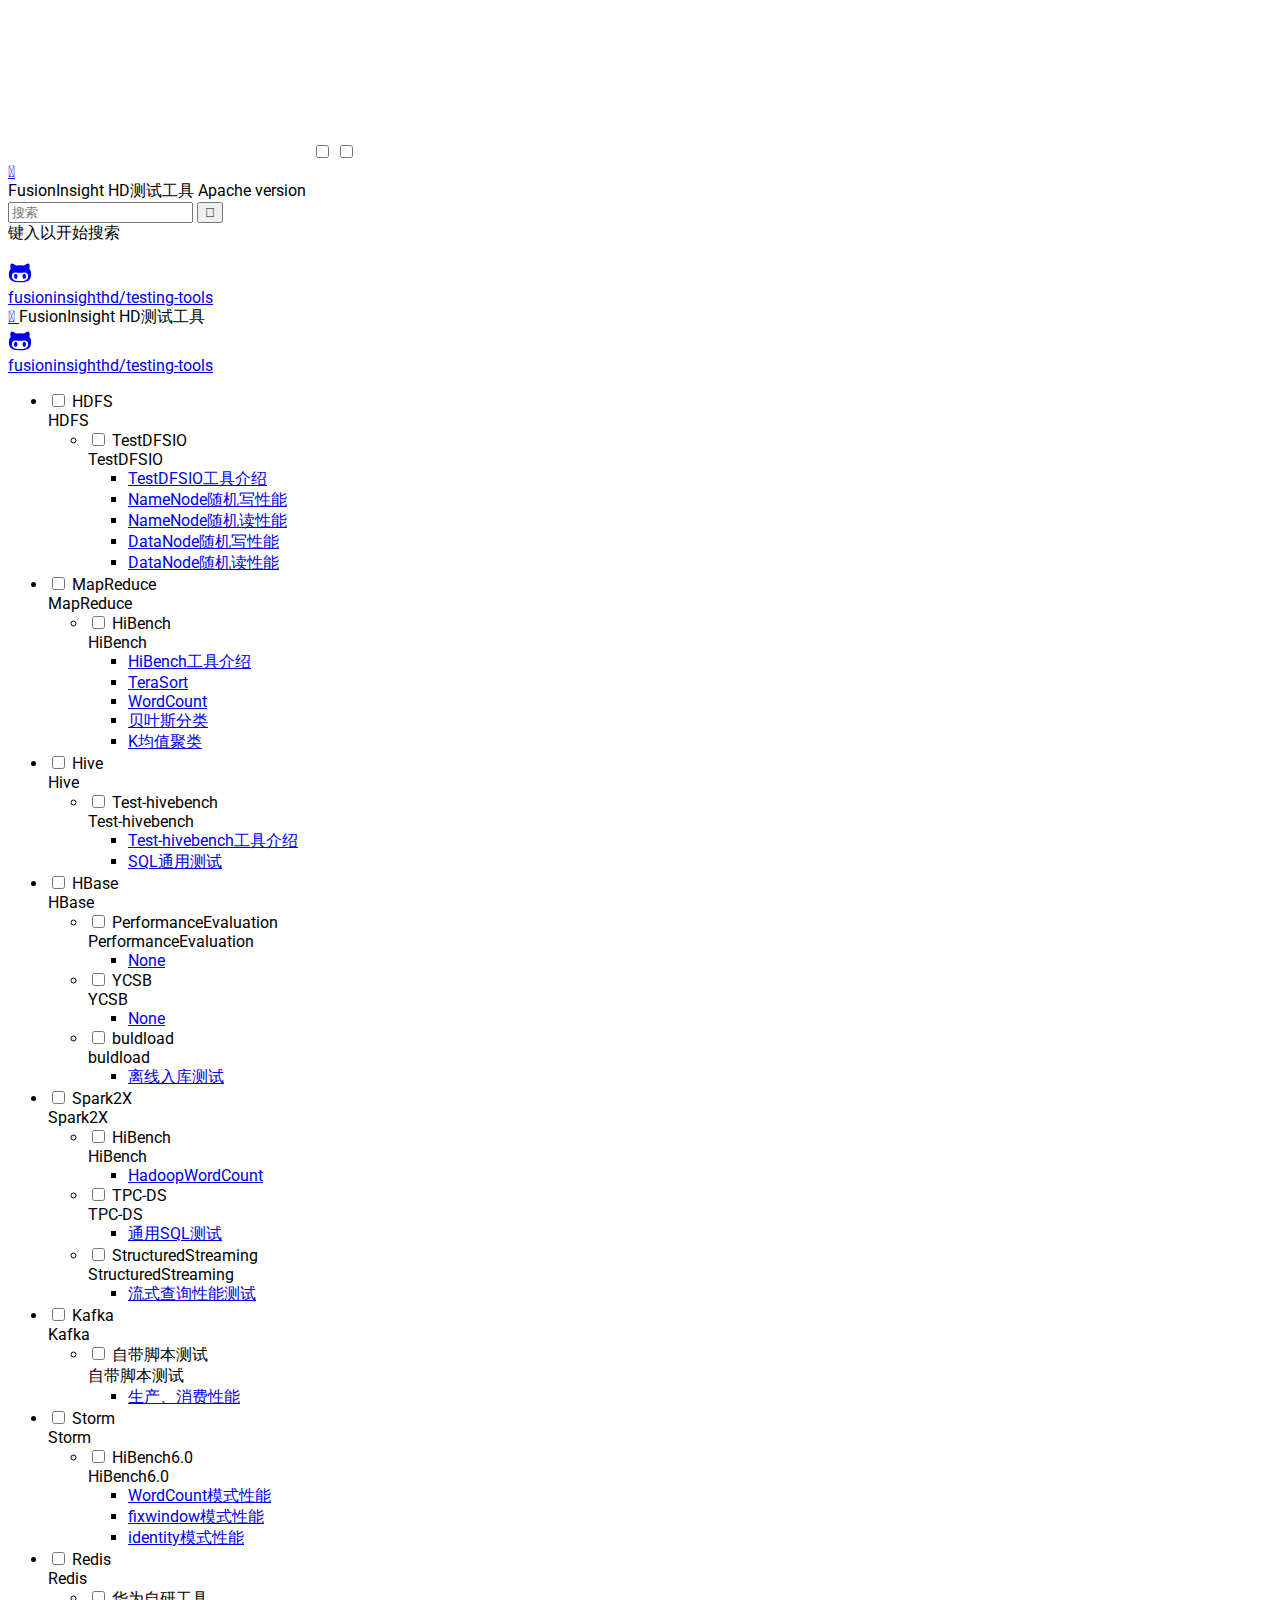
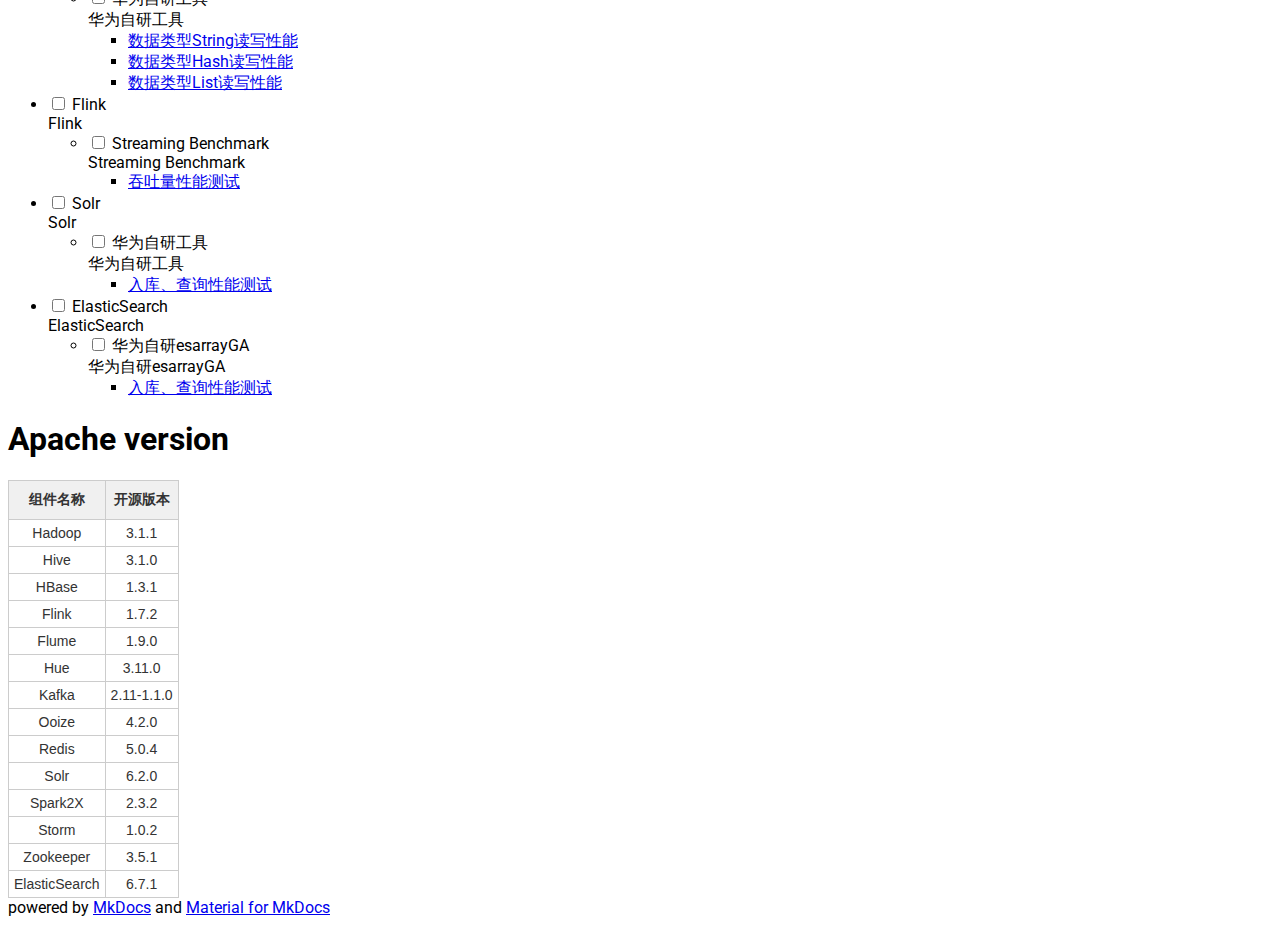
==== zh-hans/apache-version/index.html @ 9229c5a8 "添加apache版本" ====
<!doctype html>
<html lang="zh" class="no-js">
  <head>
    
      <meta charset="utf-8">
      <meta name="viewport" content="width=device-width,initial-scale=1">
      <meta http-equiv="x-ua-compatible" content="ie=edge">
      
      
      
      
        <meta name="lang:clipboard.copy" content="复制">
      
        <meta name="lang:clipboard.copied" content="已复制">
      
        <meta name="lang:search.language" content="jp">
      
        <meta name="lang:search.pipeline.stopwords" content="True">
      
        <meta name="lang:search.pipeline.trimmer" content="True">
      
        <meta name="lang:search.result.none" content="没有找到符合条件的结果">
      
        <meta name="lang:search.result.one" content="找到 1 个符合条件的结果">
      
        <meta name="lang:search.result.other" content="# 个符合条件的结果">
      
        <meta name="lang:search.tokenizer" content="[\uff0c\u3002]+">
      
      <link rel="shortcut icon" href="../assets/images/favicon.png">
      <meta name="generator" content="mkdocs-1.0.4, mkdocs-material-4.6.2">
    
    
      
        <title>Apache version - FusionInsight HD测试工具</title>
      
    
    
      <link rel="stylesheet" href="../assets/stylesheets/application.adb8469c.css">
      
        <link rel="stylesheet" href="../assets/stylesheets/application-palette.a8b3c06d.css">
      
      
        
        
        <meta name="theme-color" content="#3f51b5">
      
    
    
      <script src="../assets/javascripts/modernizr.86422ebf.js"></script>
    
    
      
        <link href="https://fonts.gstatic.com" rel="preconnect" crossorigin>
        <link rel="stylesheet" href="https://fonts.googleapis.com/css?family=Roboto:300,400,400i,700%7CRoboto+Mono&display=fallback">
        <style>body,input{font-family:"Roboto","Helvetica Neue",Helvetica,Arial,sans-serif}code,kbd,pre{font-family:"Roboto Mono","Courier New",Courier,monospace}</style>
      
    
    <link rel="stylesheet" href="../assets/fonts/material-icons.css">
    
    
      <link rel="stylesheet" href="../css/extra.css">
    
    
      
    
    
  </head>
  
    
    
    <body dir="ltr" data-md-color-primary="indigo" data-md-color-accent="indigo">
  
    <svg class="md-svg">
      <defs>
        
        
          <svg xmlns="http://www.w3.org/2000/svg" width="416" height="448" viewBox="0 0 416 448" id="__github"><path fill="currentColor" d="M160 304q0 10-3.125 20.5t-10.75 19T128 352t-18.125-8.5-10.75-19T96 304t3.125-20.5 10.75-19T128 256t18.125 8.5 10.75 19T160 304zm160 0q0 10-3.125 20.5t-10.75 19T288 352t-18.125-8.5-10.75-19T256 304t3.125-20.5 10.75-19T288 256t18.125 8.5 10.75 19T320 304zm40 0q0-30-17.25-51T296 232q-10.25 0-48.75 5.25Q229.5 240 208 240t-39.25-2.75Q130.75 232 120 232q-29.5 0-46.75 21T56 304q0 22 8 38.375t20.25 25.75 30.5 15 35 7.375 37.25 1.75h42q20.5 0 37.25-1.75t35-7.375 30.5-15 20.25-25.75T360 304zm56-44q0 51.75-15.25 82.75-9.5 19.25-26.375 33.25t-35.25 21.5-42.5 11.875-42.875 5.5T212 416q-19.5 0-35.5-.75t-36.875-3.125-38.125-7.5-34.25-12.875T37 371.5t-21.5-28.75Q0 312 0 260q0-59.25 34-99-6.75-20.5-6.75-42.5 0-29 12.75-54.5 27 0 47.5 9.875t47.25 30.875Q171.5 96 212 96q37 0 70 8 26.25-20.5 46.75-30.25T376 64q12.75 25.5 12.75 54.5 0 21.75-6.75 42 34 40 34 99.5z"/></svg>
        
      </defs>
    </svg>
    <input class="md-toggle" data-md-toggle="drawer" type="checkbox" id="__drawer" autocomplete="off">
    <input class="md-toggle" data-md-toggle="search" type="checkbox" id="__search" autocomplete="off">
    <label class="md-overlay" data-md-component="overlay" for="__drawer"></label>
    
    
      <header class="md-header" data-md-component="header">
  <nav class="md-header-nav md-grid">
    <div class="md-flex">
      <div class="md-flex__cell md-flex__cell--shrink">
        <a href=".." title="FusionInsight HD测试工具" aria-label="FusionInsight HD测试工具" class="md-header-nav__button md-logo">
          
            <i class="md-icon"></i>
          
        </a>
      </div>
      <div class="md-flex__cell md-flex__cell--shrink">
        <label class="md-icon md-icon--menu md-header-nav__button" for="__drawer"></label>
      </div>
      <div class="md-flex__cell md-flex__cell--stretch">
        <div class="md-flex__ellipsis md-header-nav__title" data-md-component="title">
          
            <span class="md-header-nav__topic">
              FusionInsight HD测试工具
            </span>
            <span class="md-header-nav__topic">
              
                Apache version
              
            </span>
          
        </div>
      </div>
      <div class="md-flex__cell md-flex__cell--shrink">
        
          <label class="md-icon md-icon--search md-header-nav__button" for="__search"></label>
          
<div class="md-search" data-md-component="search" role="dialog">
  <label class="md-search__overlay" for="__search"></label>
  <div class="md-search__inner" role="search">
    <form class="md-search__form" name="search">
      <input type="text" class="md-search__input" aria-label="search" name="query" placeholder="搜索" autocapitalize="off" autocorrect="off" autocomplete="off" spellcheck="false" data-md-component="query" data-md-state="active">
      <label class="md-icon md-search__icon" for="__search"></label>
      <button type="reset" class="md-icon md-search__icon" data-md-component="reset" tabindex="-1">
        &#xE5CD;
      </button>
    </form>
    <div class="md-search__output">
      <div class="md-search__scrollwrap" data-md-scrollfix>
        <div class="md-search-result" data-md-component="result">
          <div class="md-search-result__meta">
            键入以开始搜索
          </div>
          <ol class="md-search-result__list"></ol>
        </div>
      </div>
    </div>
  </div>
</div>
        
      </div>
      
        <div class="md-flex__cell md-flex__cell--shrink">
          <div class="md-header-nav__source">
            


  

<a href="https://github.com/fusioninsighthd/testing-tools/tree/zh-hans/" title="前往 Github 仓库" class="md-source" data-md-source="github">
  
    <div class="md-source__icon">
      <svg viewBox="0 0 24 24" width="24" height="24">
        <use xlink:href="#__github" width="24" height="24"></use>
      </svg>
    </div>
  
  <div class="md-source__repository">
    fusioninsighthd/testing-tools
  </div>
</a>
          </div>
        </div>
      
    </div>
  </nav>
</header>
    
    <div class="md-container">
      
        
      
      
      <main class="md-main" role="main">
        <div class="md-main__inner md-grid" data-md-component="container">
          
            
              <div class="md-sidebar md-sidebar--primary" data-md-component="navigation">
                <div class="md-sidebar__scrollwrap">
                  <div class="md-sidebar__inner">
                    <nav class="md-nav md-nav--primary" data-md-level="0">
  <label class="md-nav__title md-nav__title--site" for="__drawer">
    <a href=".." title="FusionInsight HD测试工具" class="md-nav__button md-logo">
      
        <i class="md-icon"></i>
      
    </a>
    FusionInsight HD测试工具
  </label>
  
    <div class="md-nav__source">
      


  

<a href="https://github.com/fusioninsighthd/testing-tools/tree/zh-hans/" title="前往 Github 仓库" class="md-source" data-md-source="github">
  
    <div class="md-source__icon">
      <svg viewBox="0 0 24 24" width="24" height="24">
        <use xlink:href="#__github" width="24" height="24"></use>
      </svg>
    </div>
  
  <div class="md-source__repository">
    fusioninsighthd/testing-tools
  </div>
</a>
    </div>
  
  <ul class="md-nav__list" data-md-scrollfix>
    
      
      
      


  <li class="md-nav__item md-nav__item--nested">
    
      <input class="md-toggle md-nav__toggle" data-md-toggle="nav-1" type="checkbox" id="nav-1">
    
    <label class="md-nav__link" for="nav-1">
      HDFS
    </label>
    <nav class="md-nav" data-md-component="collapsible" data-md-level="1">
      <label class="md-nav__title" for="nav-1">
        HDFS
      </label>
      <ul class="md-nav__list" data-md-scrollfix>
        
        
          
          
          


  <li class="md-nav__item md-nav__item--nested">
    
      <input class="md-toggle md-nav__toggle" data-md-toggle="nav-1-1" type="checkbox" id="nav-1-1">
    
    <label class="md-nav__link" for="nav-1-1">
      TestDFSIO
    </label>
    <nav class="md-nav" data-md-component="collapsible" data-md-level="2">
      <label class="md-nav__title" for="nav-1-1">
        TestDFSIO
      </label>
      <ul class="md-nav__list" data-md-scrollfix>
        
        
          
          
          


  <li class="md-nav__item">
    <a href="../HDFS/TestDFSIO_introduction/" title="TestDFSIO工具介绍" class="md-nav__link">
      TestDFSIO工具介绍
    </a>
  </li>

        
          
          
          


  <li class="md-nav__item">
    <a href="../HDFS/TestDFSIO/NameNodeRandomWrite.md" title="NameNode随机写性能" class="md-nav__link">
      NameNode随机写性能
    </a>
  </li>

        
          
          
          


  <li class="md-nav__item">
    <a href="../HDFS/TestDFSIO/NameNodeRandomRead.md" title="NameNode随机读性能" class="md-nav__link">
      NameNode随机读性能
    </a>
  </li>

        
          
          
          


  <li class="md-nav__item">
    <a href="../HDFS/TestDFSIO/DataNodeRandomWrite.md" title="DataNode随机写性能" class="md-nav__link">
      DataNode随机写性能
    </a>
  </li>

        
          
          
          


  <li class="md-nav__item">
    <a href="../HDFS/TestDFSIO/DataNodeRandomRead.md" title="DataNode随机读性能" class="md-nav__link">
      DataNode随机读性能
    </a>
  </li>

        
      </ul>
    </nav>
  </li>

        
      </ul>
    </nav>
  </li>

    
      
      
      


  <li class="md-nav__item md-nav__item--nested">
    
      <input class="md-toggle md-nav__toggle" data-md-toggle="nav-2" type="checkbox" id="nav-2">
    
    <label class="md-nav__link" for="nav-2">
      MapReduce
    </label>
    <nav class="md-nav" data-md-component="collapsible" data-md-level="1">
      <label class="md-nav__title" for="nav-2">
        MapReduce
      </label>
      <ul class="md-nav__list" data-md-scrollfix>
        
        
          
          
          


  <li class="md-nav__item md-nav__item--nested">
    
      <input class="md-toggle md-nav__toggle" data-md-toggle="nav-2-1" type="checkbox" id="nav-2-1">
    
    <label class="md-nav__link" for="nav-2-1">
      HiBench
    </label>
    <nav class="md-nav" data-md-component="collapsible" data-md-level="2">
      <label class="md-nav__title" for="nav-2-1">
        HiBench
      </label>
      <ul class="md-nav__list" data-md-scrollfix>
        
        
          
          
          


  <li class="md-nav__item">
    <a href="../MapReduce/HiBench_introduction.md" title="HiBench工具介绍" class="md-nav__link">
      HiBench工具介绍
    </a>
  </li>

        
          
          
          


  <li class="md-nav__item">
    <a href="../x.md" title="TeraSort" class="md-nav__link">
      TeraSort
    </a>
  </li>

        
          
          
          


  <li class="md-nav__item">
    <a href="../x.md" title="WordCount" class="md-nav__link">
      WordCount
    </a>
  </li>

        
          
          
          


  <li class="md-nav__item">
    <a href="../x.md" title="贝叶斯分类" class="md-nav__link">
      贝叶斯分类
    </a>
  </li>

        
          
          
          


  <li class="md-nav__item">
    <a href="../x.md" title="K均值聚类" class="md-nav__link">
      K均值聚类
    </a>
  </li>

        
      </ul>
    </nav>
  </li>

        
      </ul>
    </nav>
  </li>

    
      
      
      


  <li class="md-nav__item md-nav__item--nested">
    
      <input class="md-toggle md-nav__toggle" data-md-toggle="nav-3" type="checkbox" id="nav-3">
    
    <label class="md-nav__link" for="nav-3">
      Hive
    </label>
    <nav class="md-nav" data-md-component="collapsible" data-md-level="1">
      <label class="md-nav__title" for="nav-3">
        Hive
      </label>
      <ul class="md-nav__list" data-md-scrollfix>
        
        
          
          
          


  <li class="md-nav__item md-nav__item--nested">
    
      <input class="md-toggle md-nav__toggle" data-md-toggle="nav-3-1" type="checkbox" id="nav-3-1">
    
    <label class="md-nav__link" for="nav-3-1">
      Test-hivebench
    </label>
    <nav class="md-nav" data-md-component="collapsible" data-md-level="2">
      <label class="md-nav__title" for="nav-3-1">
        Test-hivebench
      </label>
      <ul class="md-nav__list" data-md-scrollfix>
        
        
          
          
          


  <li class="md-nav__item">
    <a href="../Hive/Testhivebench_introduction.md" title="Test-hivebench工具介绍" class="md-nav__link">
      Test-hivebench工具介绍
    </a>
  </li>

        
          
          
          


  <li class="md-nav__item">
    <a href="../x.md" title="SQL通用测试" class="md-nav__link">
      SQL通用测试
    </a>
  </li>

        
      </ul>
    </nav>
  </li>

        
      </ul>
    </nav>
  </li>

    
      
      
      


  <li class="md-nav__item md-nav__item--nested">
    
      <input class="md-toggle md-nav__toggle" data-md-toggle="nav-4" type="checkbox" id="nav-4">
    
    <label class="md-nav__link" for="nav-4">
      HBase
    </label>
    <nav class="md-nav" data-md-component="collapsible" data-md-level="1">
      <label class="md-nav__title" for="nav-4">
        HBase
      </label>
      <ul class="md-nav__list" data-md-scrollfix>
        
        
          
          
          


  <li class="md-nav__item md-nav__item--nested">
    
      <input class="md-toggle md-nav__toggle" data-md-toggle="nav-4-1" type="checkbox" id="nav-4-1">
    
    <label class="md-nav__link" for="nav-4-1">
      PerformanceEvaluation
    </label>
    <nav class="md-nav" data-md-component="collapsible" data-md-level="2">
      <label class="md-nav__title" for="nav-4-1">
        PerformanceEvaluation
      </label>
      <ul class="md-nav__list" data-md-scrollfix>
        
        
          
          
          


  <li class="md-nav__item">
    <a href="../通用读写测试:x.md" title="None" class="md-nav__link">
      None
    </a>
  </li>

        
      </ul>
    </nav>
  </li>

        
          
          
          


  <li class="md-nav__item md-nav__item--nested">
    
      <input class="md-toggle md-nav__toggle" data-md-toggle="nav-4-2" type="checkbox" id="nav-4-2">
    
    <label class="md-nav__link" for="nav-4-2">
      YCSB
    </label>
    <nav class="md-nav" data-md-component="collapsible" data-md-level="2">
      <label class="md-nav__title" for="nav-4-2">
        YCSB
      </label>
      <ul class="md-nav__list" data-md-scrollfix>
        
        
          
          
          


  <li class="md-nav__item">
    <a href="../读写混合测试:x.md" title="None" class="md-nav__link">
      None
    </a>
  </li>

        
      </ul>
    </nav>
  </li>

        
          
          
          


  <li class="md-nav__item md-nav__item--nested">
    
      <input class="md-toggle md-nav__toggle" data-md-toggle="nav-4-3" type="checkbox" id="nav-4-3">
    
    <label class="md-nav__link" for="nav-4-3">
      buldload
    </label>
    <nav class="md-nav" data-md-component="collapsible" data-md-level="2">
      <label class="md-nav__title" for="nav-4-3">
        buldload
      </label>
      <ul class="md-nav__list" data-md-scrollfix>
        
        
          
          
          


  <li class="md-nav__item">
    <a href="../x.md" title="离线入库测试" class="md-nav__link">
      离线入库测试
    </a>
  </li>

        
      </ul>
    </nav>
  </li>

        
      </ul>
    </nav>
  </li>

    
      
      
      


  <li class="md-nav__item md-nav__item--nested">
    
      <input class="md-toggle md-nav__toggle" data-md-toggle="nav-5" type="checkbox" id="nav-5">
    
    <label class="md-nav__link" for="nav-5">
      Spark2X
    </label>
    <nav class="md-nav" data-md-component="collapsible" data-md-level="1">
      <label class="md-nav__title" for="nav-5">
        Spark2X
      </label>
      <ul class="md-nav__list" data-md-scrollfix>
        
        
          
          
          


  <li class="md-nav__item md-nav__item--nested">
    
      <input class="md-toggle md-nav__toggle" data-md-toggle="nav-5-1" type="checkbox" id="nav-5-1">
    
    <label class="md-nav__link" for="nav-5-1">
      HiBench
    </label>
    <nav class="md-nav" data-md-component="collapsible" data-md-level="2">
      <label class="md-nav__title" for="nav-5-1">
        HiBench
      </label>
      <ul class="md-nav__list" data-md-scrollfix>
        
        
          
          
          


  <li class="md-nav__item">
    <a href="../x.md" title="HadoopWordCount" class="md-nav__link">
      HadoopWordCount
    </a>
  </li>

        
      </ul>
    </nav>
  </li>

        
          
          
          


  <li class="md-nav__item md-nav__item--nested">
    
      <input class="md-toggle md-nav__toggle" data-md-toggle="nav-5-2" type="checkbox" id="nav-5-2">
    
    <label class="md-nav__link" for="nav-5-2">
      TPC-DS
    </label>
    <nav class="md-nav" data-md-component="collapsible" data-md-level="2">
      <label class="md-nav__title" for="nav-5-2">
        TPC-DS
      </label>
      <ul class="md-nav__list" data-md-scrollfix>
        
        
          
          
          


  <li class="md-nav__item">
    <a href="../x.md" title="通用SQL测试" class="md-nav__link">
      通用SQL测试
    </a>
  </li>

        
      </ul>
    </nav>
  </li>

        
          
          
          


  <li class="md-nav__item md-nav__item--nested">
    
      <input class="md-toggle md-nav__toggle" data-md-toggle="nav-5-3" type="checkbox" id="nav-5-3">
    
    <label class="md-nav__link" for="nav-5-3">
      StructuredStreaming
    </label>
    <nav class="md-nav" data-md-component="collapsible" data-md-level="2">
      <label class="md-nav__title" for="nav-5-3">
        StructuredStreaming
      </label>
      <ul class="md-nav__list" data-md-scrollfix>
        
        
          
          
          


  <li class="md-nav__item">
    <a href="../x.md" title="流式查询性能测试" class="md-nav__link">
      流式查询性能测试
    </a>
  </li>

        
      </ul>
    </nav>
  </li>

        
      </ul>
    </nav>
  </li>

    
      
      
      


  <li class="md-nav__item md-nav__item--nested">
    
      <input class="md-toggle md-nav__toggle" data-md-toggle="nav-6" type="checkbox" id="nav-6">
    
    <label class="md-nav__link" for="nav-6">
      Kafka
    </label>
    <nav class="md-nav" data-md-component="collapsible" data-md-level="1">
      <label class="md-nav__title" for="nav-6">
        Kafka
      </label>
      <ul class="md-nav__list" data-md-scrollfix>
        
        
          
          
          


  <li class="md-nav__item md-nav__item--nested">
    
      <input class="md-toggle md-nav__toggle" data-md-toggle="nav-6-1" type="checkbox" id="nav-6-1">
    
    <label class="md-nav__link" for="nav-6-1">
      自带脚本测试
    </label>
    <nav class="md-nav" data-md-component="collapsible" data-md-level="2">
      <label class="md-nav__title" for="nav-6-1">
        自带脚本测试
      </label>
      <ul class="md-nav__list" data-md-scrollfix>
        
        
          
          
          


  <li class="md-nav__item">
    <a href="../x.md" title="生产、消费性能" class="md-nav__link">
      生产、消费性能
    </a>
  </li>

        
      </ul>
    </nav>
  </li>

        
      </ul>
    </nav>
  </li>

    
      
      
      


  <li class="md-nav__item md-nav__item--nested">
    
      <input class="md-toggle md-nav__toggle" data-md-toggle="nav-7" type="checkbox" id="nav-7">
    
    <label class="md-nav__link" for="nav-7">
      Storm
    </label>
    <nav class="md-nav" data-md-component="collapsible" data-md-level="1">
      <label class="md-nav__title" for="nav-7">
        Storm
      </label>
      <ul class="md-nav__list" data-md-scrollfix>
        
        
          
          
          


  <li class="md-nav__item md-nav__item--nested">
    
      <input class="md-toggle md-nav__toggle" data-md-toggle="nav-7-1" type="checkbox" id="nav-7-1">
    
    <label class="md-nav__link" for="nav-7-1">
      HiBench6.0
    </label>
    <nav class="md-nav" data-md-component="collapsible" data-md-level="2">
      <label class="md-nav__title" for="nav-7-1">
        HiBench6.0
      </label>
      <ul class="md-nav__list" data-md-scrollfix>
        
        
          
          
          


  <li class="md-nav__item">
    <a href="../x.md" title="WordCount模式性能" class="md-nav__link">
      WordCount模式性能
    </a>
  </li>

        
          
          
          


  <li class="md-nav__item">
    <a href="../x.md" title="fixwindow模式性能" class="md-nav__link">
      fixwindow模式性能
    </a>
  </li>

        
          
          
          


  <li class="md-nav__item">
    <a href="../x.md" title="identity模式性能" class="md-nav__link">
      identity模式性能
    </a>
  </li>

        
      </ul>
    </nav>
  </li>

        
      </ul>
    </nav>
  </li>

    
      
      
      


  <li class="md-nav__item md-nav__item--nested">
    
      <input class="md-toggle md-nav__toggle" data-md-toggle="nav-8" type="checkbox" id="nav-8">
    
    <label class="md-nav__link" for="nav-8">
      Redis
    </label>
    <nav class="md-nav" data-md-component="collapsible" data-md-level="1">
      <label class="md-nav__title" for="nav-8">
        Redis
      </label>
      <ul class="md-nav__list" data-md-scrollfix>
        
        
          
          
          


  <li class="md-nav__item md-nav__item--nested">
    
      <input class="md-toggle md-nav__toggle" data-md-toggle="nav-8-1" type="checkbox" id="nav-8-1">
    
    <label class="md-nav__link" for="nav-8-1">
      华为自研工具
    </label>
    <nav class="md-nav" data-md-component="collapsible" data-md-level="2">
      <label class="md-nav__title" for="nav-8-1">
        华为自研工具
      </label>
      <ul class="md-nav__list" data-md-scrollfix>
        
        
          
          
          


  <li class="md-nav__item">
    <a href="../x.md" title="数据类型String读写性能" class="md-nav__link">
      数据类型String读写性能
    </a>
  </li>

        
          
          
          


  <li class="md-nav__item">
    <a href="../x.md" title="数据类型Hash读写性能" class="md-nav__link">
      数据类型Hash读写性能
    </a>
  </li>

        
          
          
          


  <li class="md-nav__item">
    <a href="../x.md" title="数据类型List读写性能" class="md-nav__link">
      数据类型List读写性能
    </a>
  </li>

        
      </ul>
    </nav>
  </li>

        
      </ul>
    </nav>
  </li>

    
      
      
      


  <li class="md-nav__item md-nav__item--nested">
    
      <input class="md-toggle md-nav__toggle" data-md-toggle="nav-9" type="checkbox" id="nav-9">
    
    <label class="md-nav__link" for="nav-9">
      Flink
    </label>
    <nav class="md-nav" data-md-component="collapsible" data-md-level="1">
      <label class="md-nav__title" for="nav-9">
        Flink
      </label>
      <ul class="md-nav__list" data-md-scrollfix>
        
        
          
          
          


  <li class="md-nav__item md-nav__item--nested">
    
      <input class="md-toggle md-nav__toggle" data-md-toggle="nav-9-1" type="checkbox" id="nav-9-1">
    
    <label class="md-nav__link" for="nav-9-1">
      Streaming Benchmark
    </label>
    <nav class="md-nav" data-md-component="collapsible" data-md-level="2">
      <label class="md-nav__title" for="nav-9-1">
        Streaming Benchmark
      </label>
      <ul class="md-nav__list" data-md-scrollfix>
        
        
          
          
          


  <li class="md-nav__item">
    <a href="../x.md" title="吞吐量性能测试" class="md-nav__link">
      吞吐量性能测试
    </a>
  </li>

        
      </ul>
    </nav>
  </li>

        
      </ul>
    </nav>
  </li>

    
      
      
      


  <li class="md-nav__item md-nav__item--nested">
    
      <input class="md-toggle md-nav__toggle" data-md-toggle="nav-10" type="checkbox" id="nav-10">
    
    <label class="md-nav__link" for="nav-10">
      Solr
    </label>
    <nav class="md-nav" data-md-component="collapsible" data-md-level="1">
      <label class="md-nav__title" for="nav-10">
        Solr
      </label>
      <ul class="md-nav__list" data-md-scrollfix>
        
        
          
          
          


  <li class="md-nav__item md-nav__item--nested">
    
      <input class="md-toggle md-nav__toggle" data-md-toggle="nav-10-1" type="checkbox" id="nav-10-1">
    
    <label class="md-nav__link" for="nav-10-1">
      华为自研工具
    </label>
    <nav class="md-nav" data-md-component="collapsible" data-md-level="2">
      <label class="md-nav__title" for="nav-10-1">
        华为自研工具
      </label>
      <ul class="md-nav__list" data-md-scrollfix>
        
        
          
          
          


  <li class="md-nav__item">
    <a href="../x.md" title="入库、查询性能测试" class="md-nav__link">
      入库、查询性能测试
    </a>
  </li>

        
      </ul>
    </nav>
  </li>

        
      </ul>
    </nav>
  </li>

    
      
      
      


  <li class="md-nav__item md-nav__item--nested">
    
      <input class="md-toggle md-nav__toggle" data-md-toggle="nav-11" type="checkbox" id="nav-11">
    
    <label class="md-nav__link" for="nav-11">
      ElasticSearch
    </label>
    <nav class="md-nav" data-md-component="collapsible" data-md-level="1">
      <label class="md-nav__title" for="nav-11">
        ElasticSearch
      </label>
      <ul class="md-nav__list" data-md-scrollfix>
        
        
          
          
          


  <li class="md-nav__item md-nav__item--nested">
    
      <input class="md-toggle md-nav__toggle" data-md-toggle="nav-11-1" type="checkbox" id="nav-11-1">
    
    <label class="md-nav__link" for="nav-11-1">
      华为自研esarrayGA
    </label>
    <nav class="md-nav" data-md-component="collapsible" data-md-level="2">
      <label class="md-nav__title" for="nav-11-1">
        华为自研esarrayGA
      </label>
      <ul class="md-nav__list" data-md-scrollfix>
        
        
          
          
          


  <li class="md-nav__item">
    <a href="../x.md" title="入库、查询性能测试" class="md-nav__link">
      入库、查询性能测试
    </a>
  </li>

        
      </ul>
    </nav>
  </li>

        
      </ul>
    </nav>
  </li>

    
  </ul>
</nav>
                  </div>
                </div>
              </div>
            
            
          
          <div class="md-content">
            <article class="md-content__inner md-typeset">
              
                
                  <a href="https://github.com/fusioninsighthd/testing-tools/tree/zh-hans/edit/master/docs/apache-version.md" title="编辑此页" class="md-icon md-content__icon">&#xE3C9;</a>
                
                
                  <h1>Apache version</h1>
                
                <table class="tg">
 <thead>
  <tr>
  <td>组件名称</td>
  <td>开源版本</td>
 </tr>
 <tbody>
    <tr>
    <td>Hadoop</td>
    <td>3.1.1</td>
    </tr>
    <tr>
    <td>Hive</td>
    <td>3.1.0</td>
    </tr>
    <tr>
    <td>HBase</td>
    <td>1.3.1</td>
    </tr>
    <tr>
    <td>Flink</td>
    <td>1.7.2</td>
    </tr>
    <tr>
    <td>Flume</td>
    <td>1.9.0</td>
    </tr>
    <tr>
    <td>Hue</td>
    <td>3.11.0</td>
    </tr>
    <tr>
    <td>Kafka</td>
    <td>2.11-1.1.0</td>
    </tr>
    <tr>
    <td>Ooize</td>
    <td>4.2.0</td>
    </tr>   
    <tr>
    <td>Redis</td>
    <td>5.0.4</td>
    </tr>
    <tr>
    <td>Solr</td>
    <td>6.2.0</td>
    </tr>
    <tr>
    <td>Spark2X</td>
    <td>2.3.2</td>
    </tr>
    <tr>
    <td>Storm</td>
    <td>1.0.2</td>
    </tr>
    <tr>
    <td>Zookeeper</td>
    <td>3.5.1</td>
    </tr>
    <tr>
    <td>ElasticSearch</td>
    <td>6.7.1</td>
    </tr>
 </tbody>

</table>
                
                  
                
                
              
              
                


              
            </article>
          </div>
        </div>
      </main>
      
        
<footer class="md-footer">
  
  <div class="md-footer-meta md-typeset">
    <div class="md-footer-meta__inner md-grid">
      <div class="md-footer-copyright">
        
        powered by
        <a href="https://www.mkdocs.org" target="_blank" rel="noopener">MkDocs</a>
        and
        <a href="https://squidfunk.github.io/mkdocs-material/" target="_blank" rel="noopener">
          Material for MkDocs</a>
      </div>
      
  <div class="md-footer-social">
    <link rel="stylesheet" href="../assets/fonts/font-awesome.css">
    
      <a href="https://github.com/fusioninsighthd" target="_blank" rel="noopener" title="github" class="md-footer-social__link fa fa-github"></a>
    
  </div>

    </div>
  </div>
</footer>
      
    </div>
    
      <script src="../assets/javascripts/application.c33a9706.js"></script>
      
        
        
          
          <script src="../assets/javascripts/lunr/lunr.stemmer.support.js"></script>
          
            
              
              
            
          
          
        
      
      <script>app.initialize({version:"1.0.4",url:{base:".."}})</script>
      
        <script src="../js/jq.js"></script>
      
        <script src="../js/extra.js"></script>
      
    
  </body>
</html>
---- zh-hans/css/extra.css ----
.navbar-logo{
	width: 60px;
	height: 50px;
}
.md-grid {
    max-width: 71rem;
}

.md-sidebar--secondary {
    margin-left: 71rem;
}

.page-inner {
    max-width: 1000px;
}

.custom-link {
    display: none !important;
}

.book-summary > nav > ul > li.chapter > ul > li > span {
    color: #9E9E9E;
}

.book-summary ul.summary li.active>a {
    font-weight: bold;
}

.navigation {
	display: none !important;
}

.md-content__icon {
  display: none !important;
}

.sticky {
  position: fixed;
  top: 53px;
}

.sticky + tbody {
  padding-top: 73px;
}

.tg > tbody > tr> td > a {
    font-weight: bold;
    text-decoration: none;
}

.tg > tbody > tr> td > a:hover {
    text-decoration: none;
}

.tg {
  border-collapse:collapse;
  border-spacing:0;
  border-color:#ccc;
}
.tg td {
  font-family:Arial, sans-serif;
  font-size:14px;
  padding:5px 5px;
  border-style:solid;
  border-width:1px;
  overflow:hidden;
  word-break:normal;
  border-color:#ccc;
  color:#333;
  background-color:#fff;
  text-align:center;
  vertical-align:middle;
}
.tg thead tr:nth-child(1) td {
  font-family:Arial, sans-serif;
  font-size:14px;
  font-weight:bold;
  padding:10px 5px;
  border-style:solid;
  border-width:1px;
  overflow:hidden;
  word-break:normal;
  border-color:#ccc;
  color:#333;
  background-color:#f0f0f0;
  text-align:center;
}

.label-HDFS {
    background-color: #468dbd
}

.label-HBase {
    background-color: #d9534f;
}

.label-Phoenix {
    background-color: #d9534f;
}

.label-Hive {
    background-color: #5cb85c;
}

.label-Spark, .label-Spark2x, .label-SparkR, .label-pySpark, .label-SparkSQL {
    background-color: #e77215e3;
}

.label-Kafka {
    background-color: #000000;
}

.label-MapReduce {
    background-color: #468dbd
}

.label-Flume {
    background-color: #36b6dcc2;
}

.label-Redis {
    background-color: #a51f16;
}

.label-Yarn {
    background-color: #468dbd;
}

.label-ElasticSearch {
    background-color: #7D26CD;
}

.label-FTP-Server {
    background-color: #908c029e;
}

.label-OS {
    background-color: #31697973;
}

.label-GaussDB, .label-ELK{
    background-color: #336791;
}

.label-Solr{
    background-color: #e8c74d;
}

.label-UnCheck{
	background-color: #000000;
}

.label-Pass{
	background-color: #5cb85c;
}

.label {
  display: inline;
  padding: .2em .6em .3em;
  font-size: 75%;
  font-weight: 700;
  line-height: 1;
  color: #fff;
  text-align: center;
  white-space: nowrap;
  vertical-align: baseline;
  border-radius: .25em;
}
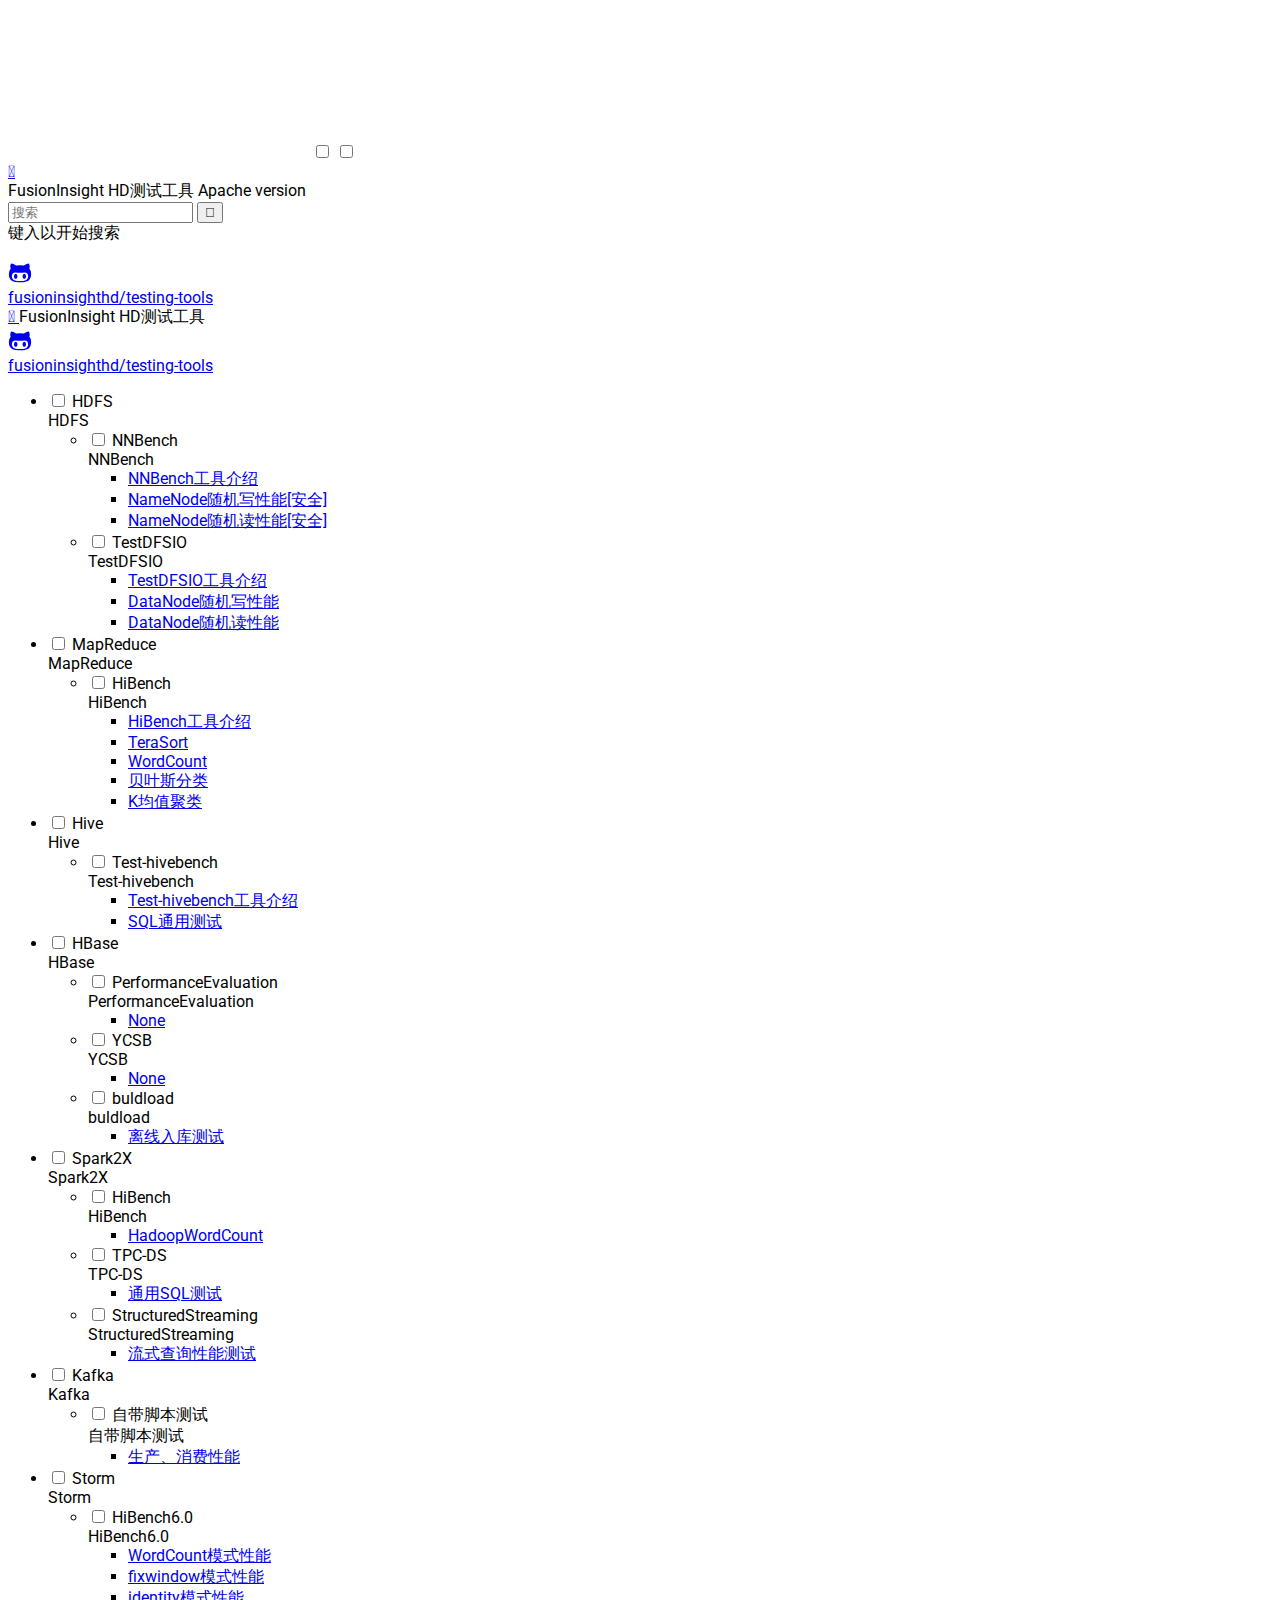
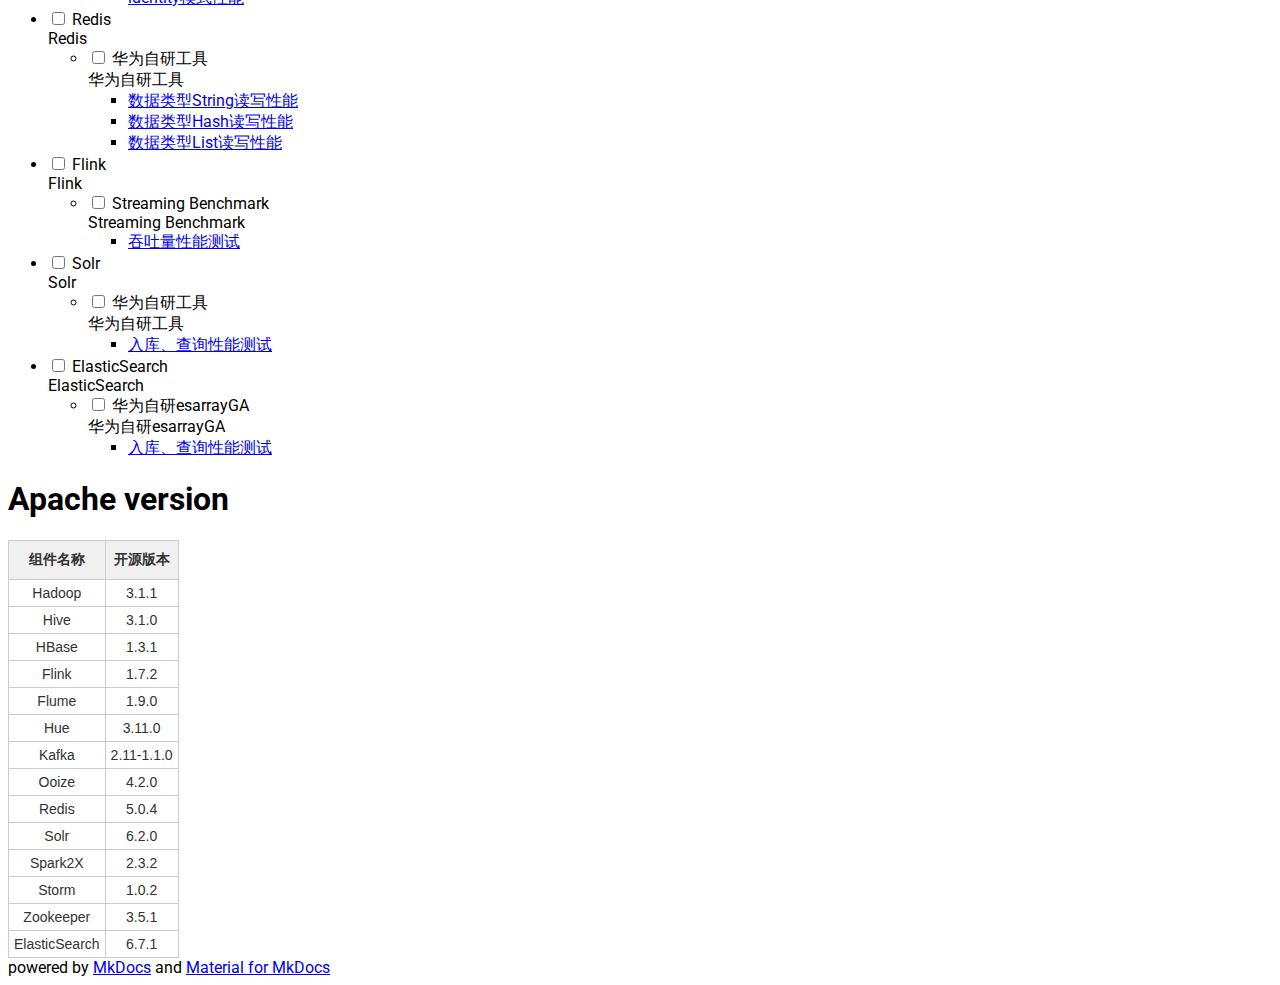
==== commit 379e30d0: "完成NNBench的Namenode随机写" ====
--- a/zh-hans/apache-version/index.html
+++ b/zh-hans/apache-version/index.html
@@ -243,10 +243,70 @@
       <input class="md-toggle md-nav__toggle" data-md-toggle="nav-1-1" type="checkbox" id="nav-1-1">
     
     <label class="md-nav__link" for="nav-1-1">
+      NNBench
+    </label>
+    <nav class="md-nav" data-md-component="collapsible" data-md-level="2">
+      <label class="md-nav__title" for="nav-1-1">
+        NNBench
+      </label>
+      <ul class="md-nav__list" data-md-scrollfix>
+        
+        
+          
+          
+          
+
+
+  <li class="md-nav__item">
+    <a href="../HDFS/NNBench/NNBench_introduction/" title="NNBench工具介绍" class="md-nav__link">
+      NNBench工具介绍
+    </a>
+  </li>
+
+        
+          
+          
+          
+
+
+  <li class="md-nav__item">
+    <a href="../HDFS/NNBench/NameNodeRandomWrite_6.5.1_Sec/" title="NameNode随机写性能[安全]" class="md-nav__link">
+      NameNode随机写性能[安全]
+    </a>
+  </li>
+
+        
+          
+          
+          
+
+
+  <li class="md-nav__item">
+    <a href="../HDFS/NNBench/NameNodeRandomRead_6.5.1_Sec.md" title="NameNode随机读性能[安全]" class="md-nav__link">
+      NameNode随机读性能[安全]
+    </a>
+  </li>
+
+        
+      </ul>
+    </nav>
+  </li>
+
+        
+          
+          
+          
+
+
+  <li class="md-nav__item md-nav__item--nested">
+    
+      <input class="md-toggle md-nav__toggle" data-md-toggle="nav-1-2" type="checkbox" id="nav-1-2">
+    
+    <label class="md-nav__link" for="nav-1-2">
       TestDFSIO
     </label>
     <nav class="md-nav" data-md-component="collapsible" data-md-level="2">
-      <label class="md-nav__title" for="nav-1-1">
+      <label class="md-nav__title" for="nav-1-2">
         TestDFSIO
       </label>
       <ul class="md-nav__list" data-md-scrollfix>
@@ -258,7 +318,7 @@
 
 
   <li class="md-nav__item">
-    <a href="../HDFS/TestDFSIO_introduction/" title="TestDFSIO工具介绍" class="md-nav__link">
+    <a href="../HDFS/TestDFSIO/TestDFSIO_introduction/" title="TestDFSIO工具介绍" class="md-nav__link">
       TestDFSIO工具介绍
     </a>
   </li>
@@ -270,31 +330,7 @@
 
 
   <li class="md-nav__item">
-    <a href="../HDFS/TestDFSIO/NameNodeRandomWrite.md" title="NameNode随机写性能" class="md-nav__link">
-      NameNode随机写性能
-    </a>
-  </li>
-
-        
-          
-          
-          
-
-
-  <li class="md-nav__item">
-    <a href="../HDFS/TestDFSIO/NameNodeRandomRead.md" title="NameNode随机读性能" class="md-nav__link">
-      NameNode随机读性能
-    </a>
-  </li>
-
-        
-          
-          
-          
-
-
-  <li class="md-nav__item">
-    <a href="../HDFS/TestDFSIO/DataNodeRandomWrite.md" title="DataNode随机写性能" class="md-nav__link">
+    <a href="../HDFS/TestDFSIO/DataNodeRandomWrite_6.5.1_Sec.md" title="DataNode随机写性能" class="md-nav__link">
       DataNode随机写性能
     </a>
   </li>
@@ -306,7 +342,7 @@
 
 
   <li class="md-nav__item">
-    <a href="../HDFS/TestDFSIO/DataNodeRandomRead.md" title="DataNode随机读性能" class="md-nav__link">
+    <a href="../HDFS/TestDFSIO/DataNodeRandomRead_6.5.1_Sec.md" title="DataNode随机读性能" class="md-nav__link">
       DataNode随机读性能
     </a>
   </li>
